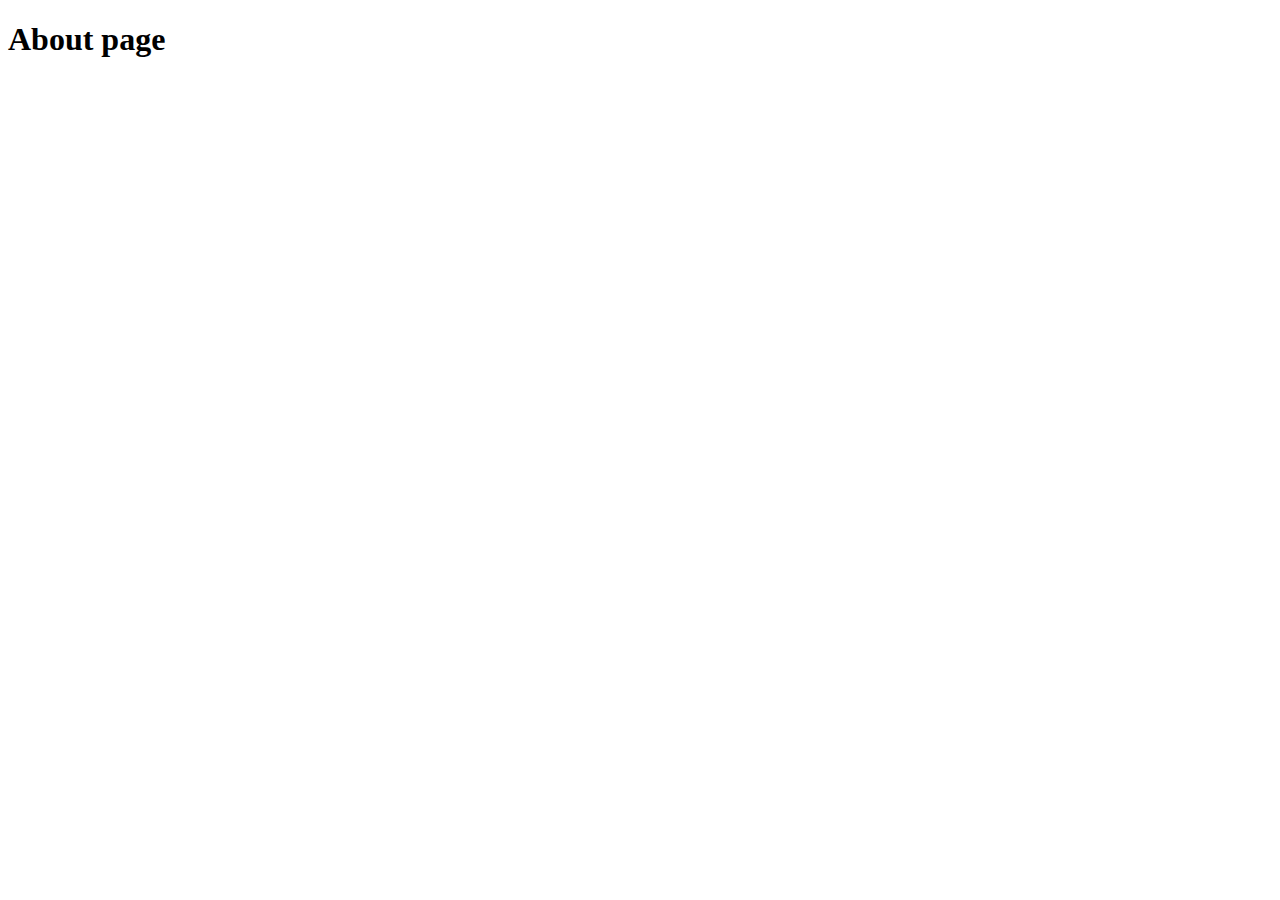
==== about.html @ 3881fb66 "added link to about page" ====
<!DOCTYPE html>
<html lang="en">
<head>
    <meta charset="UTF-8">
    <meta name="viewport" content="width=device-width, initial-scale=1.0">
    <title>About</title>
</head>
<body>
    <h1>About page</h1>
</body>
</html>
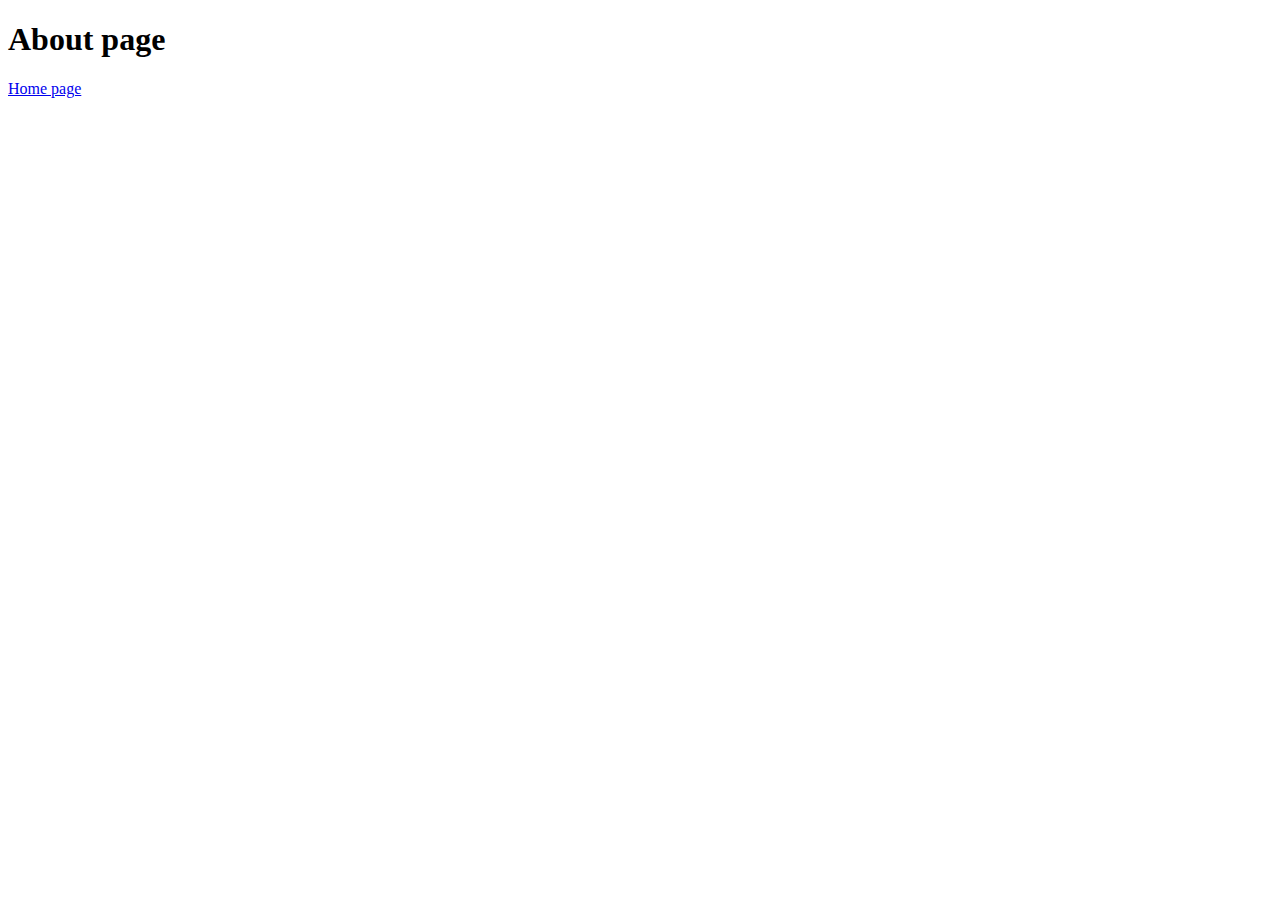
==== commit f902759c: "log" ====
--- a/about.html
+++ b/about.html
@@ -7,5 +7,6 @@
 </head>
 <body>
     <h1>About page</h1>
+    <a href="index.html">Home page</a>
 </body>
 </html>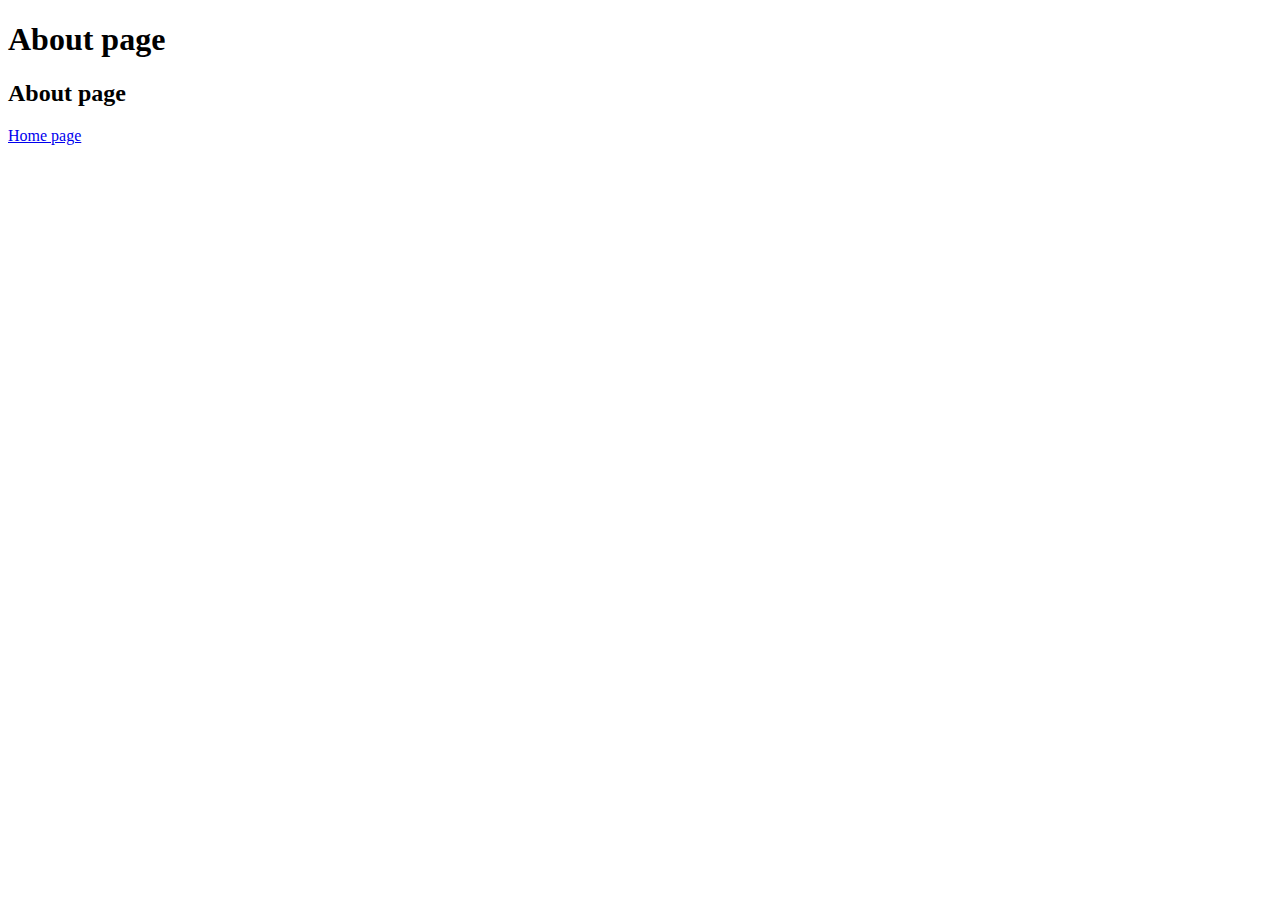
==== commit 17e16ed9: "added h2 on the about page" ====
--- a/about.html
+++ b/about.html
@@ -7,6 +7,7 @@
 </head>
 <body>
     <h1>About page</h1>
+    <h2>About page</h2>
     <a href="index.html">Home page</a>
 </body>
 </html>